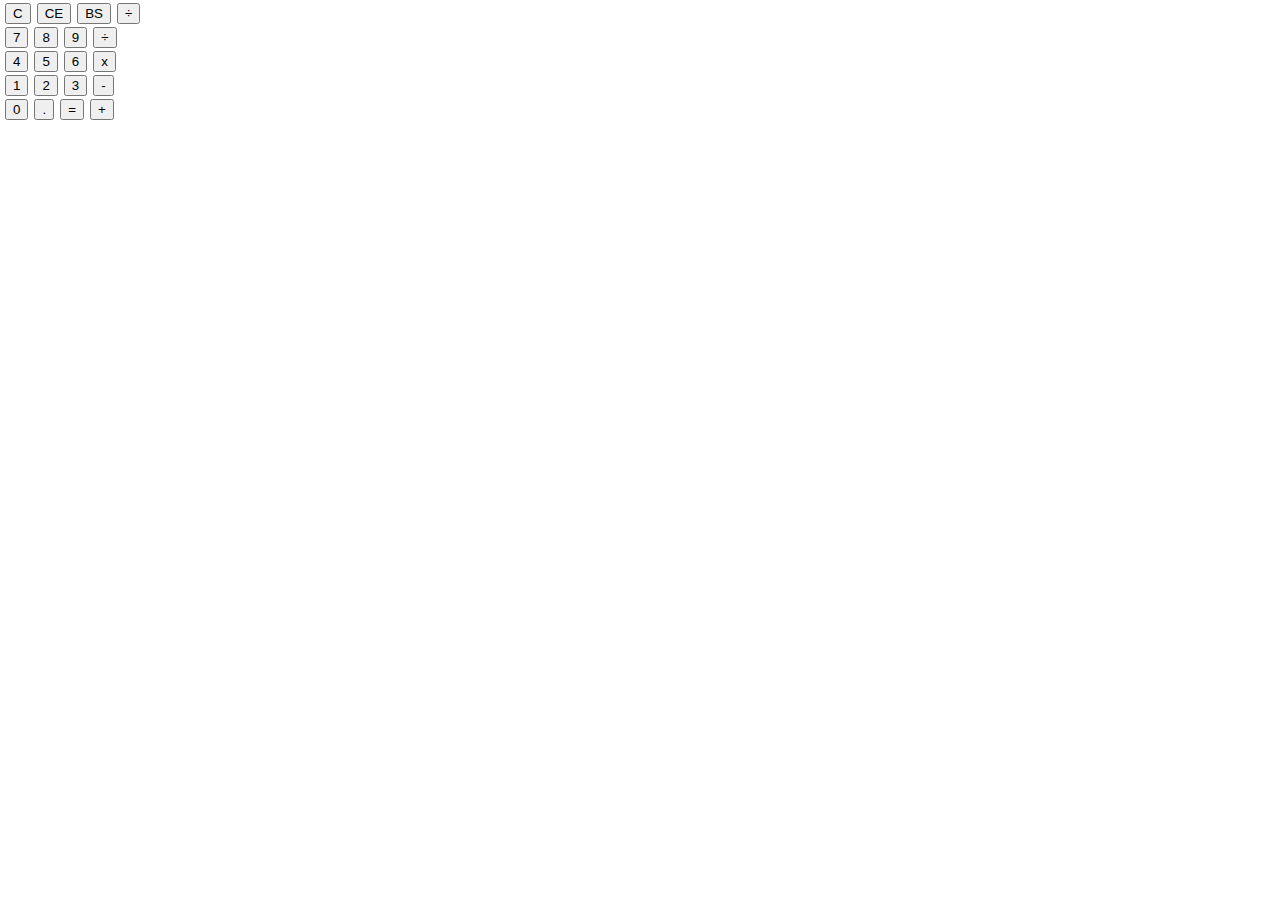
==== calculator.html @ 119e2177 "Started Building Calculator" ====
<!DOCTYPE html>
<html lang="en-us">
  <head>
    <meta charset="utf-8">
    <meta name="viewport" content="width=device-width">
    <link rel="stylesheet" href="./style.css">
    <script src="./calculator.js"></script>
    <title>Calculator</title>

  </head>
<body>
 <main>
    <div class=topButtons>
        <button>C</button>
        <button>CE</button>
        <button>BS</button>
        <button>÷</button>
    </div>
    <div class=middletopButtons>
        <button>7</button>
        <button>8</button>
        <button>9</button>
        <button>÷</button>
    </div>
    <div class=middleButtons>
        <button>4</button>
        <button>5</button>
        <button>6</button>
        <button>x</button>       
    </div>
<div class=lowerButtons>
        <button>1</button>
        <button>2</button>
        <button>3</button>
        <button>-</button>
    </div>
    <div class=bottomButtons>
        <button>0</button>
        <button>.</button>
        <button>=</button>
        <button>+</button>
    </div>
</main> 


</body>
</html>
---- style.css ----
*{
margin:1px;
    justify-content: center;
    align-items: center;
}
.lowerButtons.middleButtons.topButtons.middleTopButtons.bottomButtons{
display: flex;
flex-direction: row;

}
main{
justify-content: center;
}
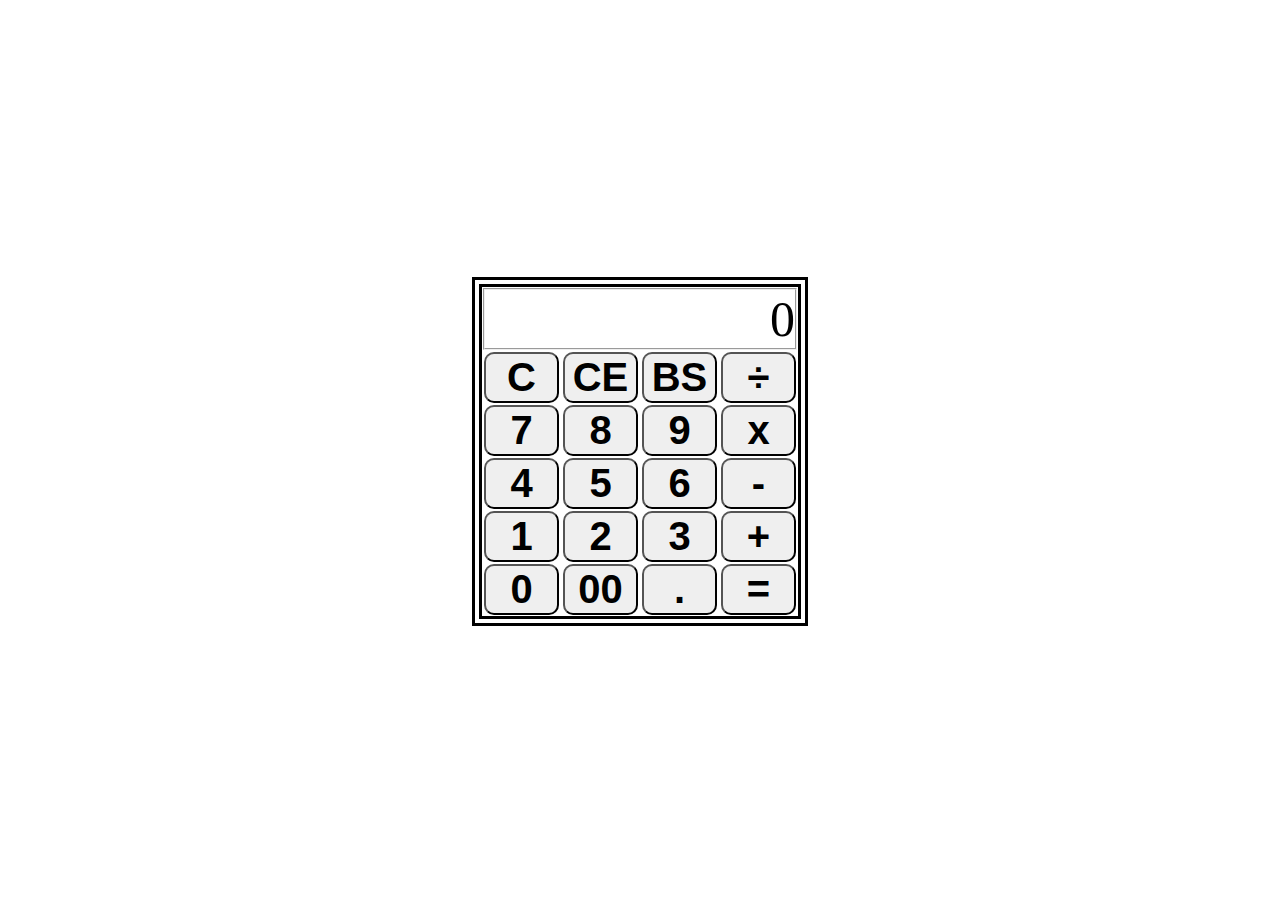
==== commit 422dd161: "Completed look of Calculator, still needs javascript done" ====
--- a/calculator.html
+++ b/calculator.html
@@ -10,6 +10,7 @@
   </head>
 <body>
  <main>
+    <div class="display">0</div>
     <div class=topButtons>
         <button>C</button>
         <button>CE</button>
@@ -20,25 +21,26 @@
         <button>7</button>
         <button>8</button>
         <button>9</button>
-        <button>÷</button>
+        <button>x</button>    
     </div>
     <div class=middleButtons>
         <button>4</button>
         <button>5</button>
         <button>6</button>
-        <button>x</button>       
+        <button>-</button>
     </div>
 <div class=lowerButtons>
         <button>1</button>
         <button>2</button>
         <button>3</button>
-        <button>-</button>
+        <button>+</button>
     </div>
     <div class=bottomButtons>
         <button>0</button>
+        <button>00</button>
         <button>.</button>
         <button>=</button>
-        <button>+</button>
+
     </div>
 </main> 
 
--- a/style.css
+++ b/style.css
@@ -3,11 +3,44 @@
     justify-content: center;
     align-items: center;
 }
-.lowerButtons.middleButtons.topButtons.middleTopButtons.bottomButtons{
+body {
+    display: flex;
+    justify-content: center;
+    align-items: center; 
+    min-height: 100vh;
+    margin: 0;
+  }
+main{
 display: flex;
-flex-direction: row;
+flex-direction: column;
+margin: 5%;
+border: 10px;
+border-style:double;
+max-width: 350px;
+justify-content: center;
+align-items: center; 
+
+
 
 }
-main{
-justify-content: center;
-}+button{
+    font-size: 40px;;
+    font-weight: bolder;
+    margin:0;
+    min-width: 75px;
+    border-radius: 10px;
+    
+}
+.display{
+    border-color: black;
+    border: 2px;
+    border-style: groove;
+    font-size: 50px;
+    min-width: 310px;
+    text-align: right;
+    
+    
+
+
+}
+
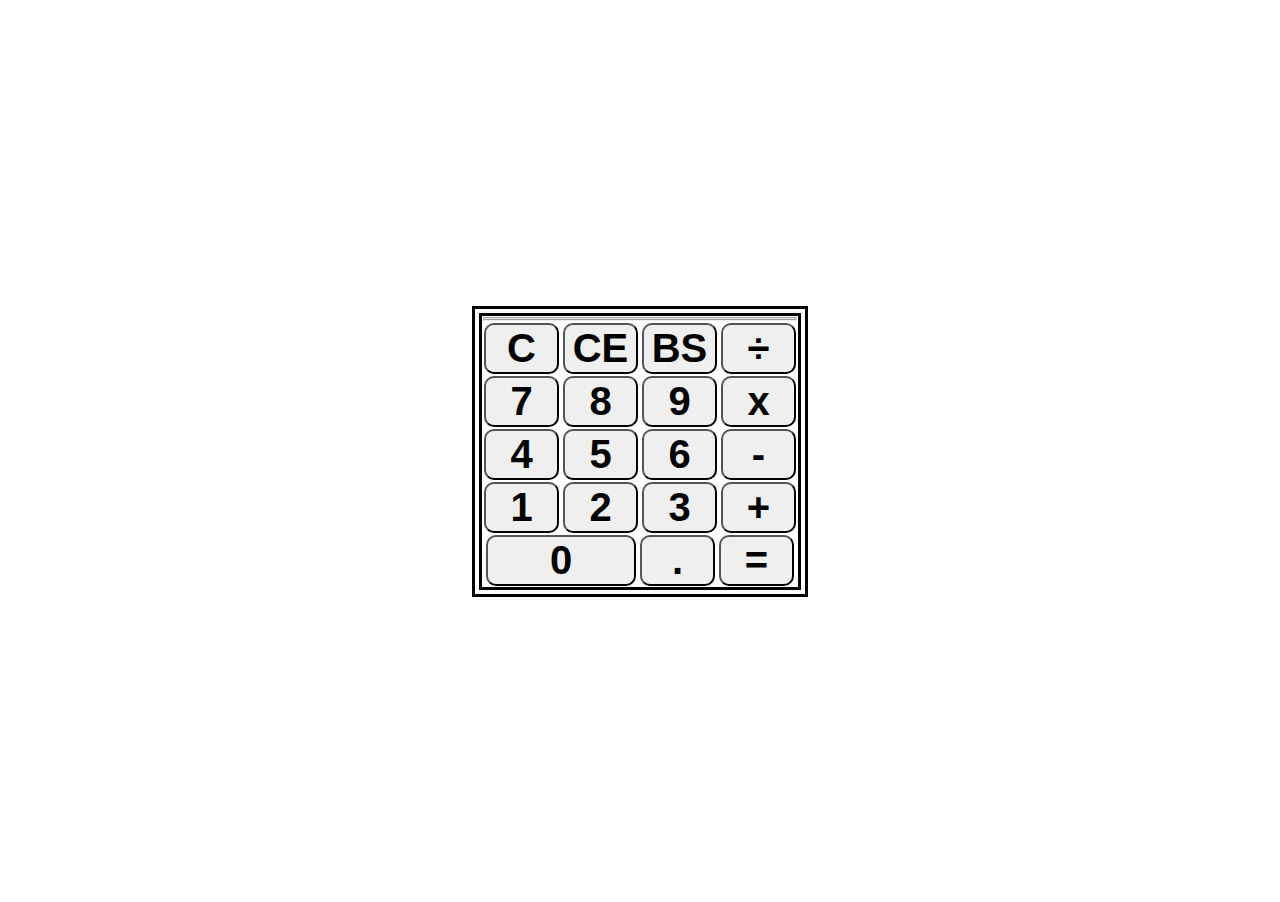
==== commit 5510bdaf: "All buttons working, logic next" ====
--- a/calculator.html
+++ b/calculator.html
@@ -12,34 +12,33 @@
  <main>
     <div class="display">0</div>
     <div class=topButtons>
-        <button>C</button>
-        <button>CE</button>
-        <button>BS</button>
-        <button>÷</button>
+        <button class= "clear">C</button>
+        <button class= "ce">CE</button>
+        <button class= "bs">BS</button>
+        <button class="divide">÷</button>
     </div>
     <div class=middletopButtons>
-        <button>7</button>
-        <button>8</button>
-        <button>9</button>
-        <button>x</button>    
+        <button class ="seven">7</button>
+        <button class ="eight">8</button>
+        <button class ="nine">9</button>
+        <button class ="multiply">x</button>    
     </div>
     <div class=middleButtons>
-        <button>4</button>
-        <button>5</button>
-        <button>6</button>
-        <button>-</button>
+        <button class ="four">4</button>
+        <button class ="five">5</button>
+        <button class ="six">6</button>
+        <button class ="minus">-</button>
     </div>
 <div class=lowerButtons>
-        <button>1</button>
-        <button>2</button>
-        <button>3</button>
-        <button>+</button>
+        <button class="one">1</button>
+        <button class="two">2</button>
+        <button class ="three">3</button>
+        <button class ="plus">+</button>
     </div>
     <div class=bottomButtons>
-        <button>0</button>
-        <button>00</button>
-        <button>.</button>
-        <button>=</button>
+        <button class ="zero">0</button>
+        <button class ="dot">.</button>
+        <button class ="equals">=</button>
 
     </div>
 </main> 
--- a/style.css
+++ b/style.css
@@ -43,4 +43,8 @@
 
 
 }
+.zero{
+    min-width: 150px;
 
+}
+
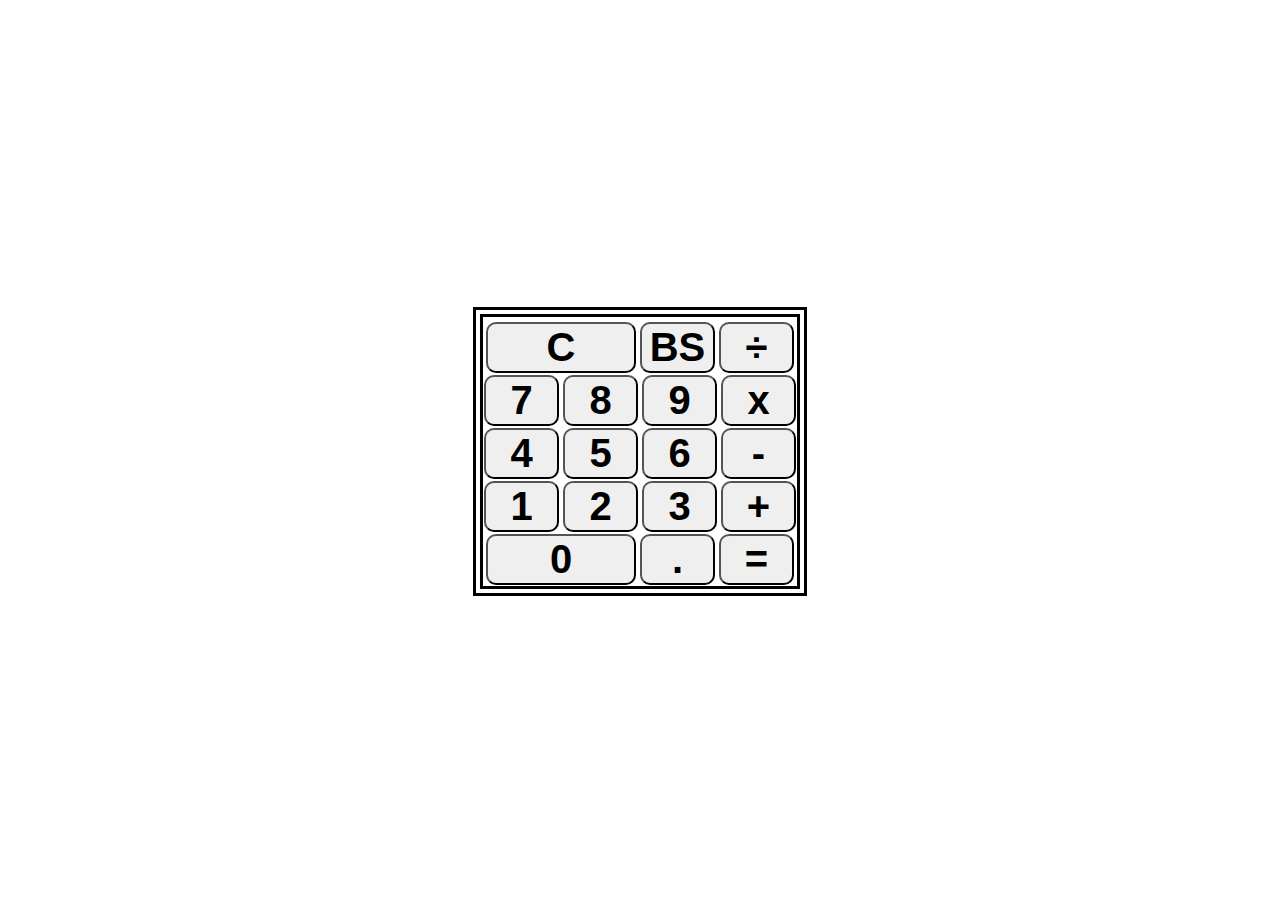
==== commit c4217d6b: "Calculator working" ====
--- a/calculator.html
+++ b/calculator.html
@@ -10,10 +10,10 @@
   </head>
 <body>
  <main>
-    <div class="display">0</div>
+    <div class="display2">0</div>
+    <div class="display1">0</div>
     <div class=topButtons>
         <button class= "clear">C</button>
-        <button class= "ce">CE</button>
         <button class= "bs">BS</button>
         <button class="divide">÷</button>
     </div>
--- a/style.css
+++ b/style.css
@@ -47,4 +47,7 @@
     min-width: 150px;
 
 }
+.clear{
+    min-width: 150px;
+}
 
